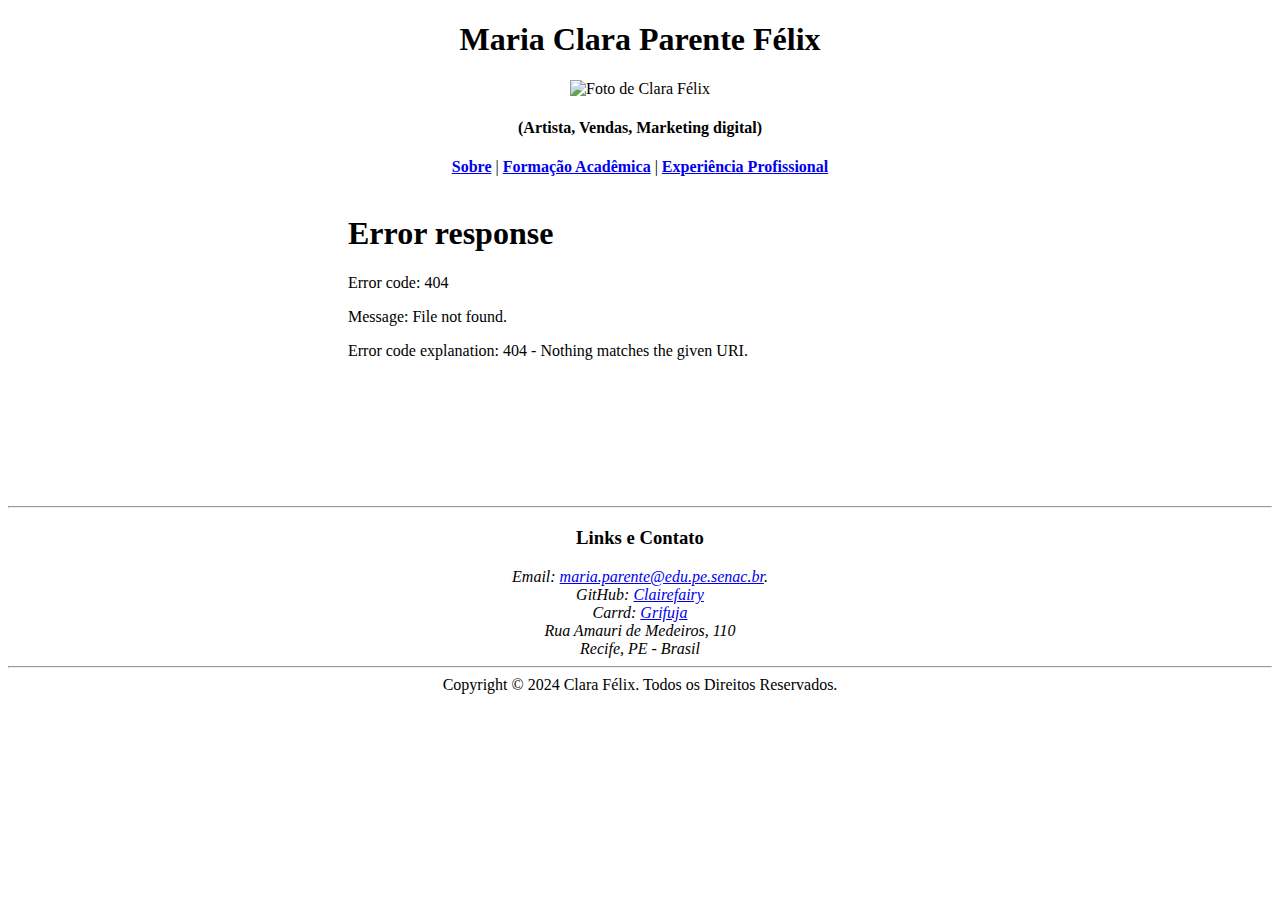
==== cv.html @ e43be73e "Update cv.html" ====
<!DOCTYPE html>
<html lang="pt-br">
<head>
    <meta charset="UTF-8">
    <meta name="viewport" content="width=device-width, initial-scale=1.0">
    <title>Clara Félix</title>
</head>

<body>
    <center><div id="apresentacao">
        <h1>Maria Clara Parente Félix</h1>
        <img src="img/MyPic.jpg" alt="Foto de Clara Félix" height="15%" width="15%">
        <h4>(Artista, Vendas, Marketing digital)</h4>
    </div>
    <div id="menu">
        <span><a href="components/sobre.html" target="main"><b>Sobre</b></a> | <a href="components/forma.html" target="main"><b>Formação Acadêmica</b></a> | <a href="components/exp.html" target="main"><b>Experiência Profissional</b></a><br><br></span>  
    </div>
    <div>
        <iframe src="components/sobre.html" frameborder="0" name="main" width="600px" height="300px"></iframe>
        <hr>
    </div>
    <div id="endereco">
        <h3>Links e Contato</h3>
        <address>
            Email: <a href="mailto:maria.parente@edu.pe.senac.br">maria.parente@edu.pe.senac.br</a>.<br>
            GitHub: <a href="https://github.com/clairefairy" target="_blank">Clairefairy</a><br>
            Carrd: <a href="https://grifuja.carrd.co/" target="_blank">Grifuja</a><br>
            Rua Amauri de Medeiros, 110<br> Recife, PE - Brasil
        </address>
    </div>
    <hr>
    <footer>
        <span>Copyright © 2024 Clara Félix. Todos os Direitos Reservados.</span></center>
    </footer>
</body>
</html>
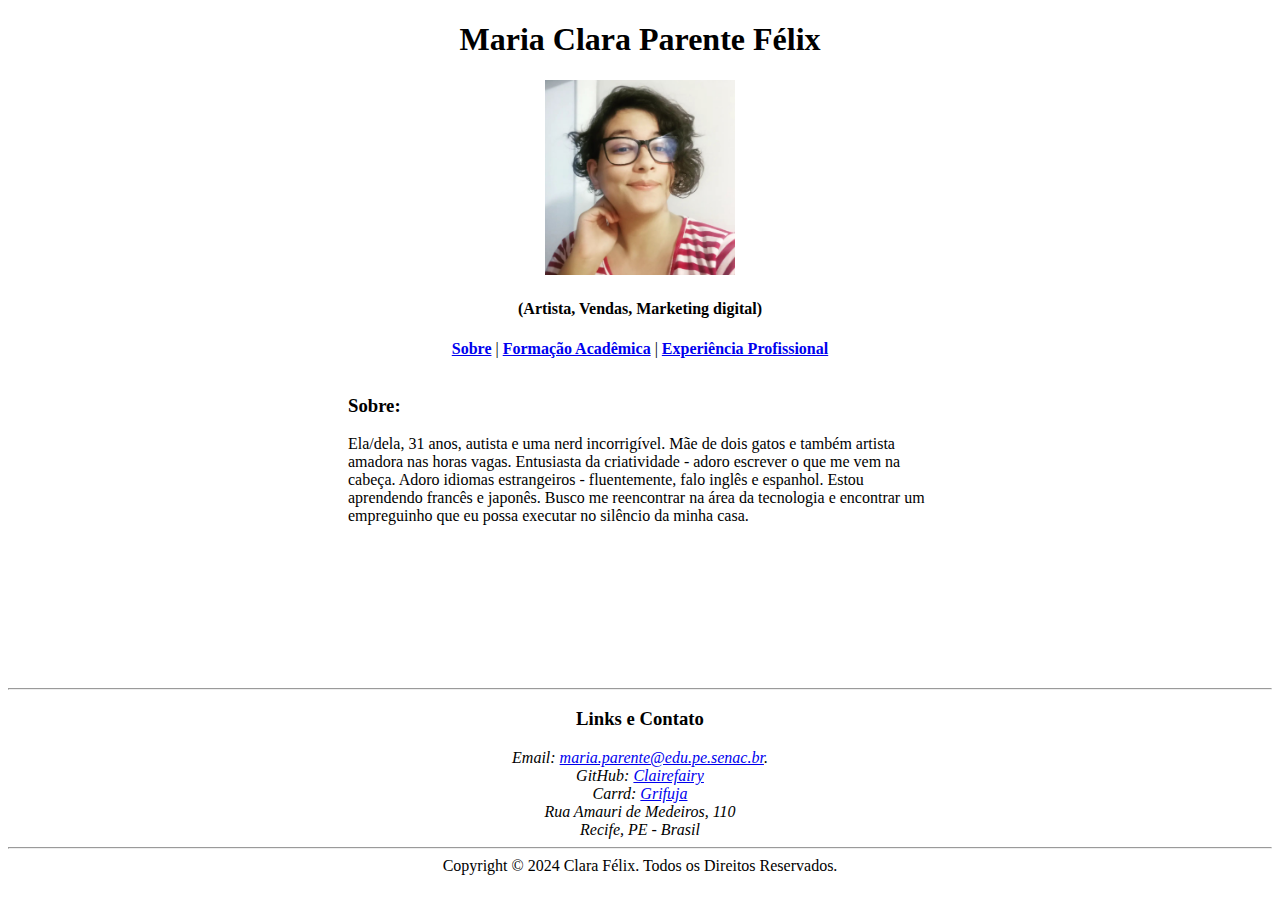
==== commit ca9d3a9e: "Espero que de certo" ====
--- a/cv.html
+++ b/cv.html
@@ -1,36 +1,36 @@
-<!DOCTYPE html>
-<html lang="pt-br">
-<head>
-    <meta charset="UTF-8">
-    <meta name="viewport" content="width=device-width, initial-scale=1.0">
-    <title>Clara Félix</title>
-</head>
-
-<body>
-    <center><div id="apresentacao">
-        <h1>Maria Clara Parente Félix</h1>
-        <img src="img/MyPic.jpg" alt="Foto de Clara Félix" height="15%" width="15%">
-        <h4>(Artista, Vendas, Marketing digital)</h4>
-    </div>
-    <div id="menu">
-        <span><a href="components/sobre.html" target="main"><b>Sobre</b></a> | <a href="components/forma.html" target="main"><b>Formação Acadêmica</b></a> | <a href="components/exp.html" target="main"><b>Experiência Profissional</b></a><br><br></span>  
-    </div>
-    <div>
-        <iframe src="components/sobre.html" frameborder="0" name="main" width="600px" height="300px"></iframe>
-        <hr>
-    </div>
-    <div id="endereco">
-        <h3>Links e Contato</h3>
-        <address>
-            Email: <a href="mailto:maria.parente@edu.pe.senac.br">maria.parente@edu.pe.senac.br</a>.<br>
-            GitHub: <a href="https://github.com/clairefairy" target="_blank">Clairefairy</a><br>
-            Carrd: <a href="https://grifuja.carrd.co/" target="_blank">Grifuja</a><br>
-            Rua Amauri de Medeiros, 110<br> Recife, PE - Brasil
-        </address>
-    </div>
-    <hr>
-    <footer>
-        <span>Copyright © 2024 Clara Félix. Todos os Direitos Reservados.</span></center>
-    </footer>
-</body>
-</html>
+<!DOCTYPE html>
+<html lang="pt-br">
+<head>
+    <meta charset="UTF-8">
+    <meta name="viewport" content="width=device-width, initial-scale=1.0">
+    <title>Clara Félix</title>
+</head>
+
+<body>
+    <center><div id="apresentacao">
+        <h1>Maria Clara Parente Félix</h1>
+        <img src="img/MyPic.jpg" alt="Foto de Clara Félix" height="15%" width="15%">
+        <h4>(Artista, Vendas, Marketing digital)</h4>
+    </div>
+    <div id="menu">
+        <span><a href="components/sobre.html" target="main"><b>Sobre</b></a> | <a href="components/forma.html" target="main"><b>Formação Acadêmica</b></a> | <a href="components/exp.html" target="main"><b>Experiência Profissional</b></a><br><br></span>  
+    </div>
+    <div>
+        <iframe src="components/sobre.html" frameborder="0" name="main" width="600px" height="300px"></iframe>
+        <hr>
+    </div>
+    <div id="endereco">
+        <h3>Links e Contato</h3>
+        <address>
+            Email: <a href="mailto:maria.parente@edu.pe.senac.br">maria.parente@edu.pe.senac.br</a>.<br>
+            GitHub: <a href="https://github.com/clairefairy" target="_blank">Clairefairy</a><br>
+            Carrd: <a href="https://grifuja.carrd.co/" target="_blank">Grifuja</a><br>
+            Rua Amauri de Medeiros, 110<br> Recife, PE - Brasil
+        </address>
+    </div>
+    <hr>
+    <footer>
+        <span>Copyright © 2024 Clara Félix. Todos os Direitos Reservados.</span></center>
+    </footer>
+</body>
+</html>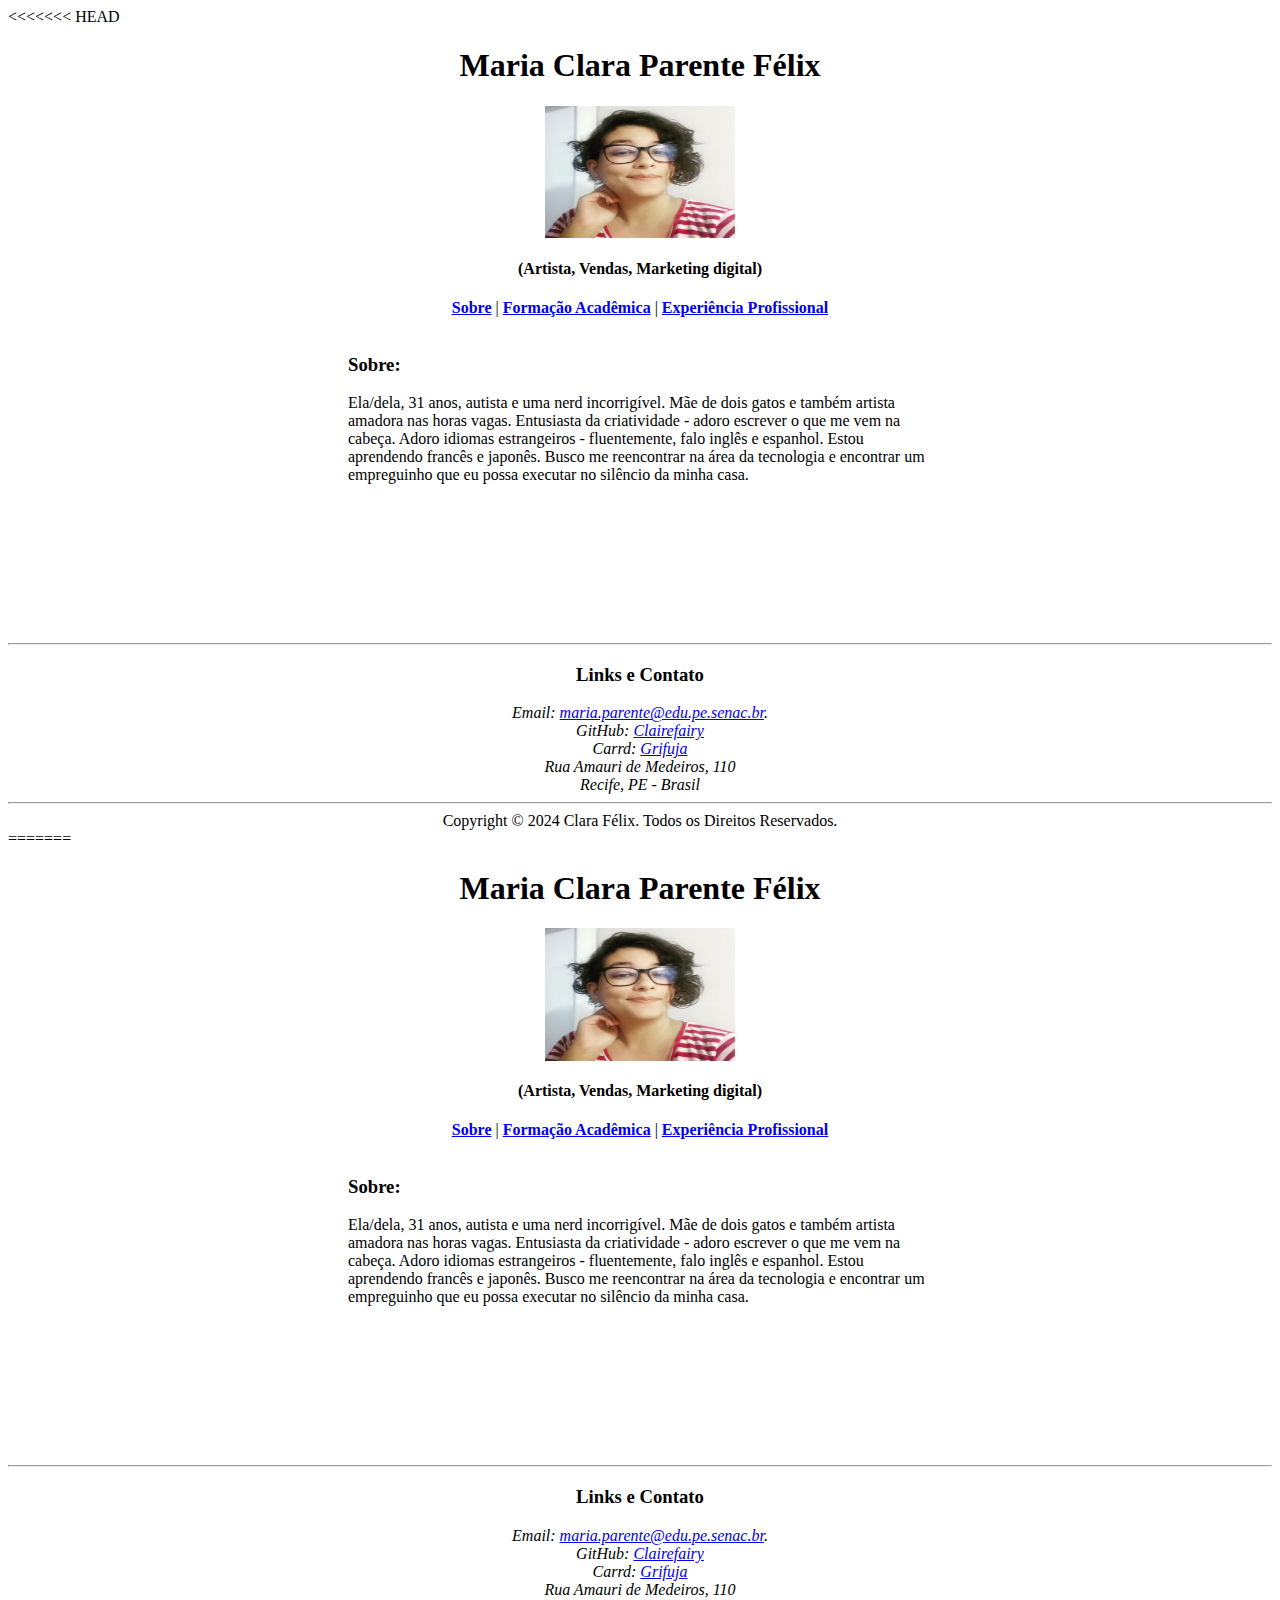
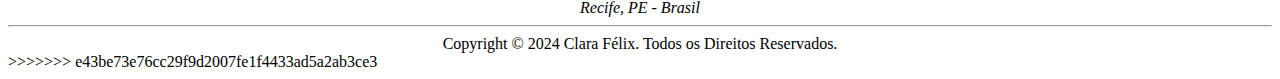
==== commit c240e928: "Merge branch 'main' of https://github.com/Clairefairy/Coding2" ====
--- a/cv.html
+++ b/cv.html
@@ -1,3 +1,4 @@
+<<<<<<< HEAD
 <!DOCTYPE html>
 <html lang="pt-br">
 <head>
@@ -33,4 +34,42 @@
         <span>Copyright © 2024 Clara Félix. Todos os Direitos Reservados.</span></center>
     </footer>
 </body>
-</html>+</html>
+=======
+<!DOCTYPE html>
+<html lang="pt-br">
+<head>
+    <meta charset="UTF-8">
+    <meta name="viewport" content="width=device-width, initial-scale=1.0">
+    <title>Clara Félix</title>
+</head>
+
+<body>
+    <center><div id="apresentacao">
+        <h1>Maria Clara Parente Félix</h1>
+        <img src="img/MyPic.jpg" alt="Foto de Clara Félix" height="15%" width="15%">
+        <h4>(Artista, Vendas, Marketing digital)</h4>
+    </div>
+    <div id="menu">
+        <span><a href="components/sobre.html" target="main"><b>Sobre</b></a> | <a href="components/forma.html" target="main"><b>Formação Acadêmica</b></a> | <a href="components/exp.html" target="main"><b>Experiência Profissional</b></a><br><br></span>  
+    </div>
+    <div>
+        <iframe src="components/sobre.html" frameborder="0" name="main" width="600px" height="300px"></iframe>
+        <hr>
+    </div>
+    <div id="endereco">
+        <h3>Links e Contato</h3>
+        <address>
+            Email: <a href="mailto:maria.parente@edu.pe.senac.br">maria.parente@edu.pe.senac.br</a>.<br>
+            GitHub: <a href="https://github.com/clairefairy" target="_blank">Clairefairy</a><br>
+            Carrd: <a href="https://grifuja.carrd.co/" target="_blank">Grifuja</a><br>
+            Rua Amauri de Medeiros, 110<br> Recife, PE - Brasil
+        </address>
+    </div>
+    <hr>
+    <footer>
+        <span>Copyright © 2024 Clara Félix. Todos os Direitos Reservados.</span></center>
+    </footer>
+</body>
+</html>
+>>>>>>> e43be73e76cc29f9d2007fe1f4433ad5a2ab3ce3
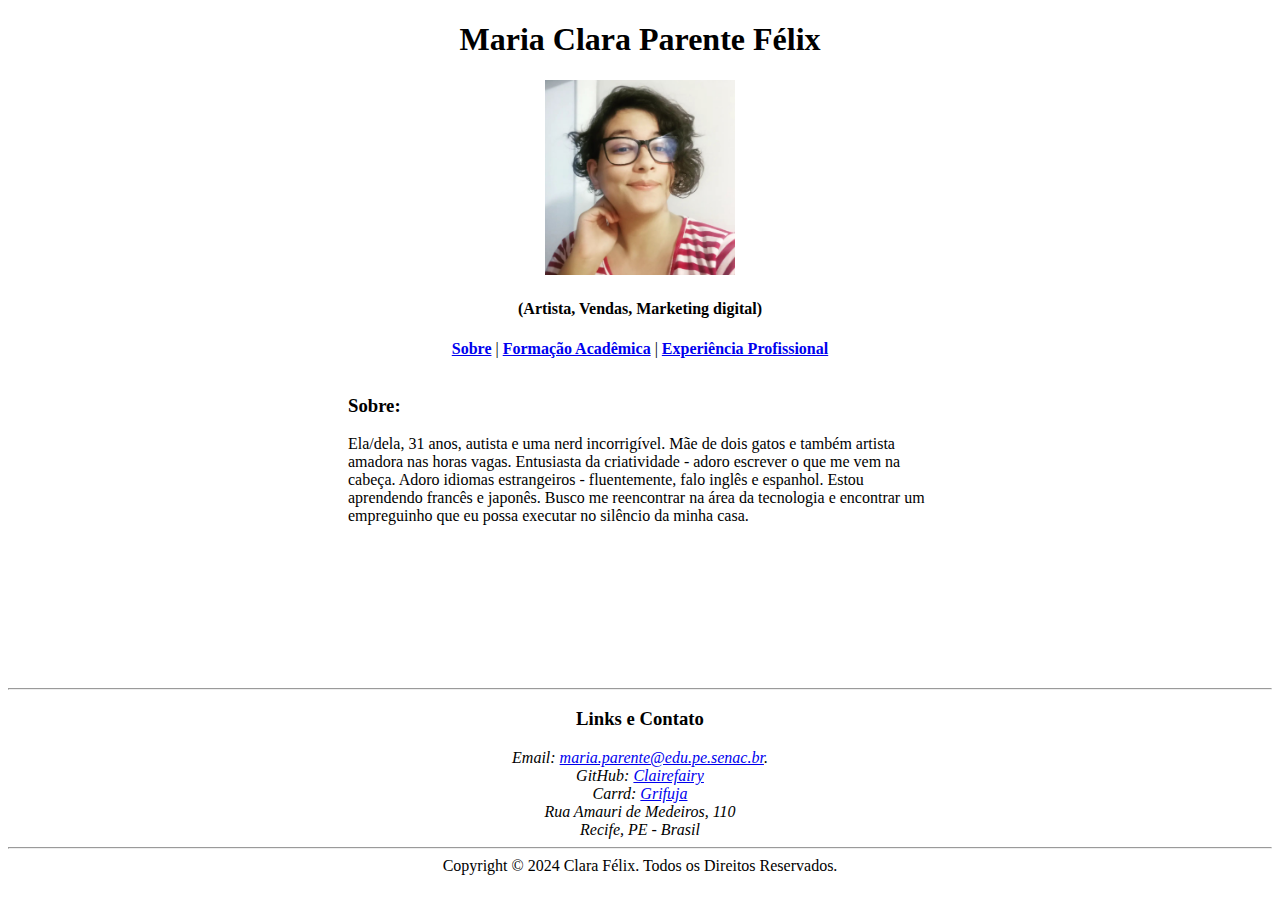
==== commit 36ce050f: "Update cv.html" ====
--- a/cv.html
+++ b/cv.html
@@ -1,4 +1,3 @@
-<<<<<<< HEAD
 <!DOCTYPE html>
 <html lang="pt-br">
 <head>
@@ -35,41 +34,3 @@
     </footer>
 </body>
 </html>
-=======
-<!DOCTYPE html>
-<html lang="pt-br">
-<head>
-    <meta charset="UTF-8">
-    <meta name="viewport" content="width=device-width, initial-scale=1.0">
-    <title>Clara Félix</title>
-</head>
-
-<body>
-    <center><div id="apresentacao">
-        <h1>Maria Clara Parente Félix</h1>
-        <img src="img/MyPic.jpg" alt="Foto de Clara Félix" height="15%" width="15%">
-        <h4>(Artista, Vendas, Marketing digital)</h4>
-    </div>
-    <div id="menu">
-        <span><a href="components/sobre.html" target="main"><b>Sobre</b></a> | <a href="components/forma.html" target="main"><b>Formação Acadêmica</b></a> | <a href="components/exp.html" target="main"><b>Experiência Profissional</b></a><br><br></span>  
-    </div>
-    <div>
-        <iframe src="components/sobre.html" frameborder="0" name="main" width="600px" height="300px"></iframe>
-        <hr>
-    </div>
-    <div id="endereco">
-        <h3>Links e Contato</h3>
-        <address>
-            Email: <a href="mailto:maria.parente@edu.pe.senac.br">maria.parente@edu.pe.senac.br</a>.<br>
-            GitHub: <a href="https://github.com/clairefairy" target="_blank">Clairefairy</a><br>
-            Carrd: <a href="https://grifuja.carrd.co/" target="_blank">Grifuja</a><br>
-            Rua Amauri de Medeiros, 110<br> Recife, PE - Brasil
-        </address>
-    </div>
-    <hr>
-    <footer>
-        <span>Copyright © 2024 Clara Félix. Todos os Direitos Reservados.</span></center>
-    </footer>
-</body>
-</html>
->>>>>>> e43be73e76cc29f9d2007fe1f4433ad5a2ab3ce3
